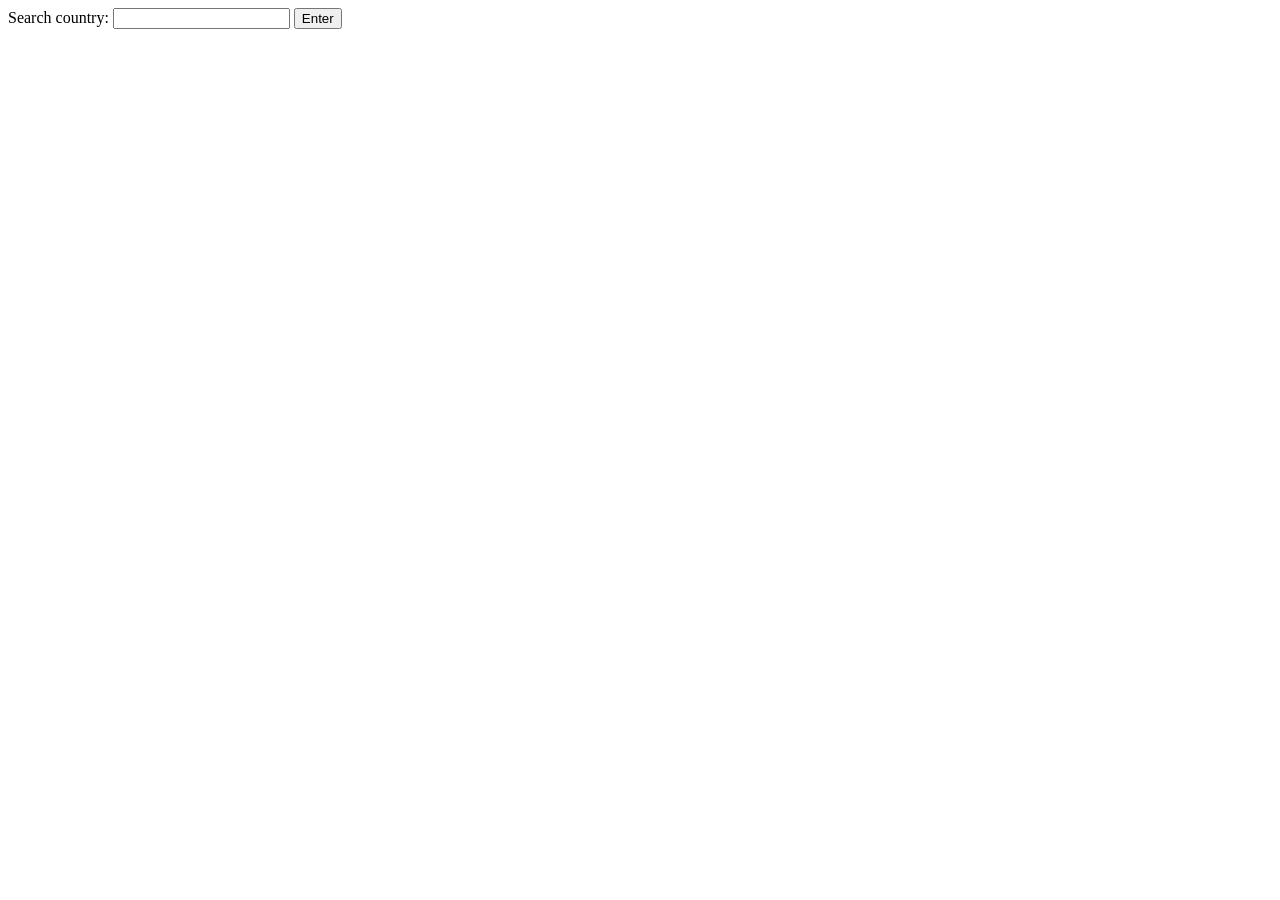
==== src/template.html @ 6e6b4f7b "add working search UI" ====
<!doctype html>
<html lang="en">
  <head>
    <meta charset="UTF-8" />
    <meta name="viewport" content="width=device-width, initial-scale=1.0" />
    <title>Document</title>
  </head>
  <body>
    <form id="search-form">
      <label for="search-input">Search country:</label>
      <input type="search" id="search-input" name="search-input" />
      <button type="submit" id="search-button">Enter</button>
    </form>
  </body>
</html>
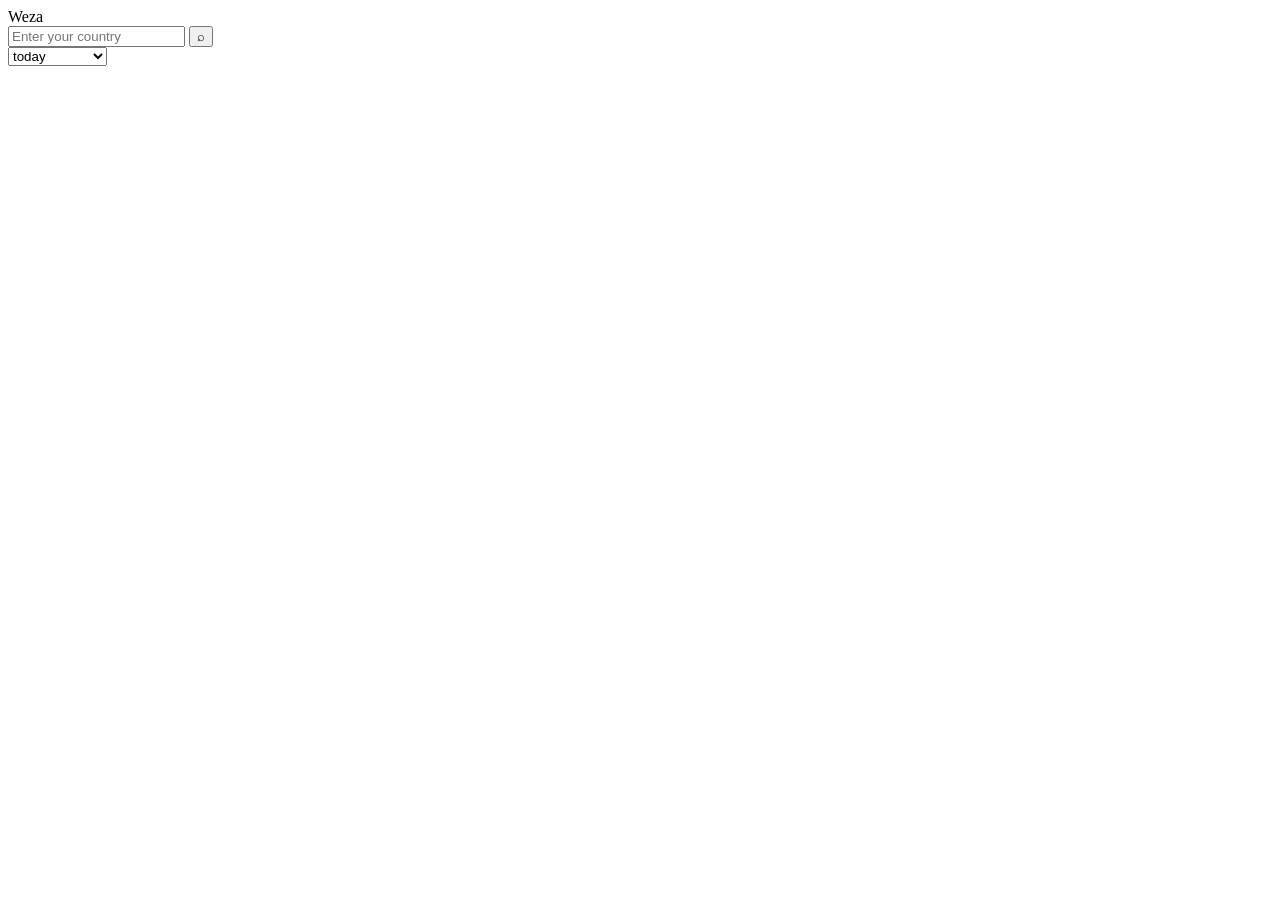
==== commit 30ef8467: "add day retrieving function, draft rendering functionality per day" ====
--- a/src/template.html
+++ b/src/template.html
@@ -4,12 +4,37 @@
     <meta charset="UTF-8" />
     <meta name="viewport" content="width=device-width, initial-scale=1.0" />
     <title>Document</title>
+    <link rel="preconnect" href="https://fonts.googleapis.com" />
+    <link rel="preconnect" href="https://fonts.gstatic.com" crossorigin />
+    <link
+      href="https://fonts.googleapis.com/css2?family=Source+Code+Pro:ital,wght@0,200..900;1,200..900&display=swap"
+      rel="stylesheet"
+    />
   </head>
   <body>
-    <form id="search-form">
-      <label for="search-input">Search country:</label>
-      <input type="search" id="search-input" name="search-input" />
-      <button type="submit" id="search-button">Enter</button>
-    </form>
+    <div id="everything-container">
+      <div id="title-div">Weza</div>
+      <div id="search-div">
+        <form id="search-form">
+          <input
+            type="search"
+            id="search-input"
+            name="search-input"
+            placeholder="Enter your country"
+          />
+          <button type="submit" id="search-button">⌕</button>
+        </form>
+      </div>
+      <div id="dropdown-div">
+        <select id="day-select">
+          <option value="0" selected>today</option>
+          <option value="1">tomorrow</option>
+          <option value="2">in two days</option>
+          <option value="3">in three days</option>
+          <option value="4">in 4 days</option>
+        </select>
+      </div>
+      <div id="weather-div"></div>
+    </div>
   </body>
 </html>
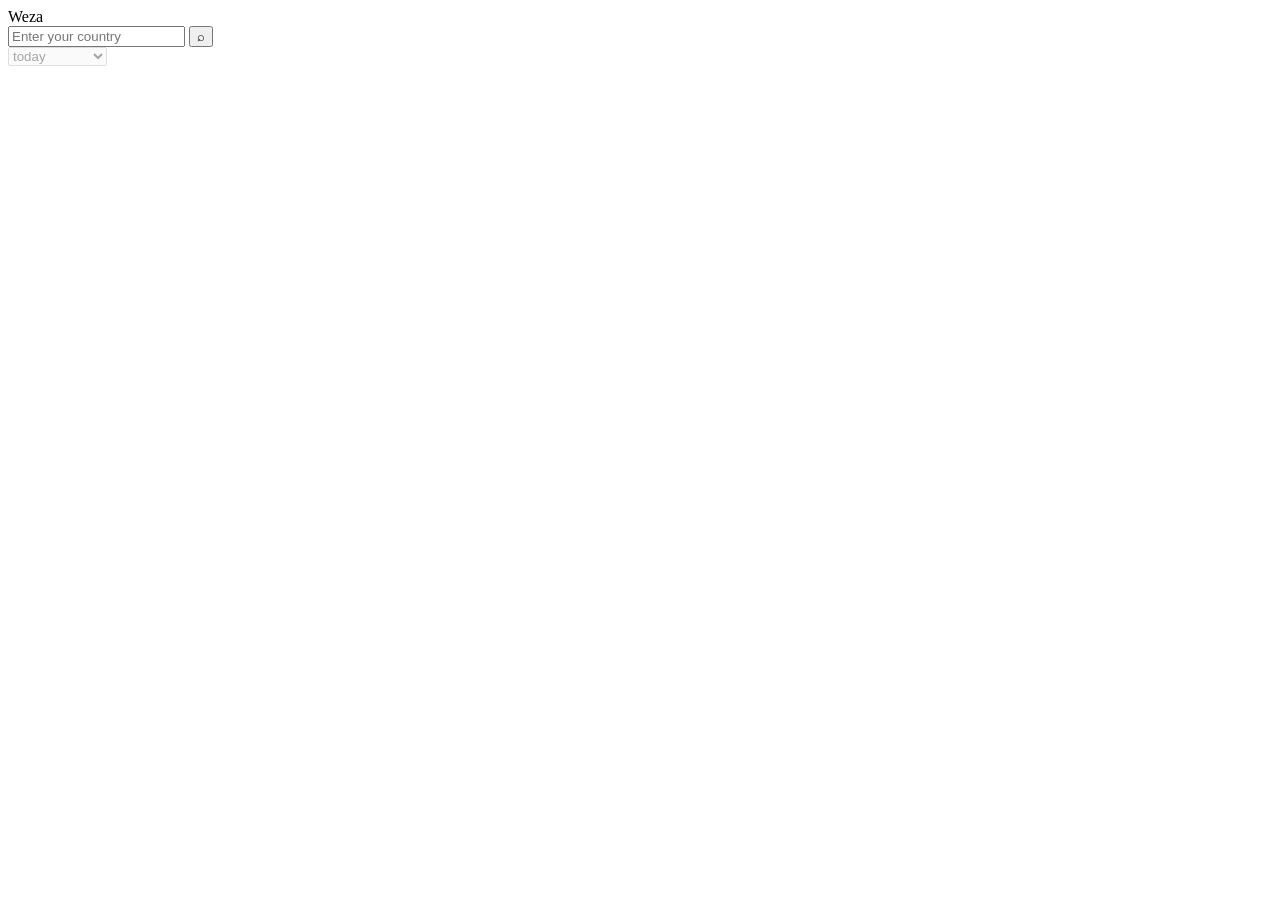
==== commit 39a790b6: "add error handling for non-existent location" ====
--- a/src/template.html
+++ b/src/template.html
@@ -15,7 +15,7 @@
     <div id="everything-container">
       <div id="title-div">Weza</div>
       <div id="search-div">
-        <form id="search-form">
+        <form id="search-form" autocomplete="off">
           <input
             type="search"
             id="search-input"
@@ -26,7 +26,7 @@
         </form>
       </div>
       <div id="dropdown-div">
-        <select id="day-select">
+        <select id="day-select" disabled>
           <option value="0" selected>today</option>
           <option value="1">tomorrow</option>
           <option value="2">in two days</option>
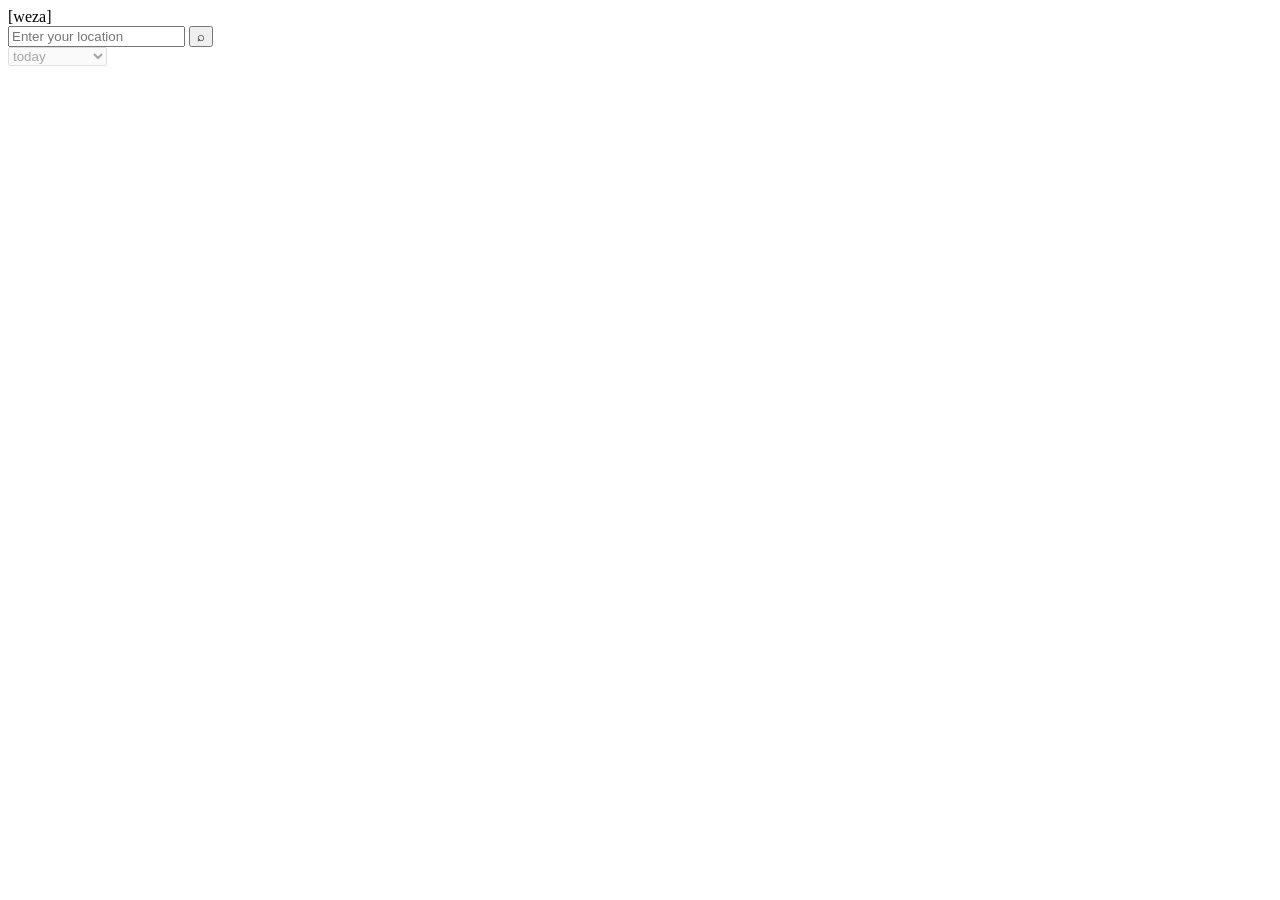
==== commit 5255f87c: "add functional unstyled today summary card" ====
--- a/src/template.html
+++ b/src/template.html
@@ -13,14 +13,14 @@
   </head>
   <body>
     <div id="everything-container">
-      <div id="title-div">Weza</div>
+      <div id="title-div">[weza]</div>
       <div id="search-div">
         <form id="search-form" autocomplete="off">
           <input
             type="search"
             id="search-input"
             name="search-input"
-            placeholder="Enter your country"
+            placeholder="Enter your location"
           />
           <button type="submit" id="search-button">⌕</button>
         </form>
@@ -31,9 +31,10 @@
           <option value="1">tomorrow</option>
           <option value="2">in two days</option>
           <option value="3">in three days</option>
-          <option value="4">in 4 days</option>
+          <option value="4">in four days</option>
         </select>
       </div>
+      <div id="today-div"></div>
       <div id="weather-div"></div>
     </div>
   </body>
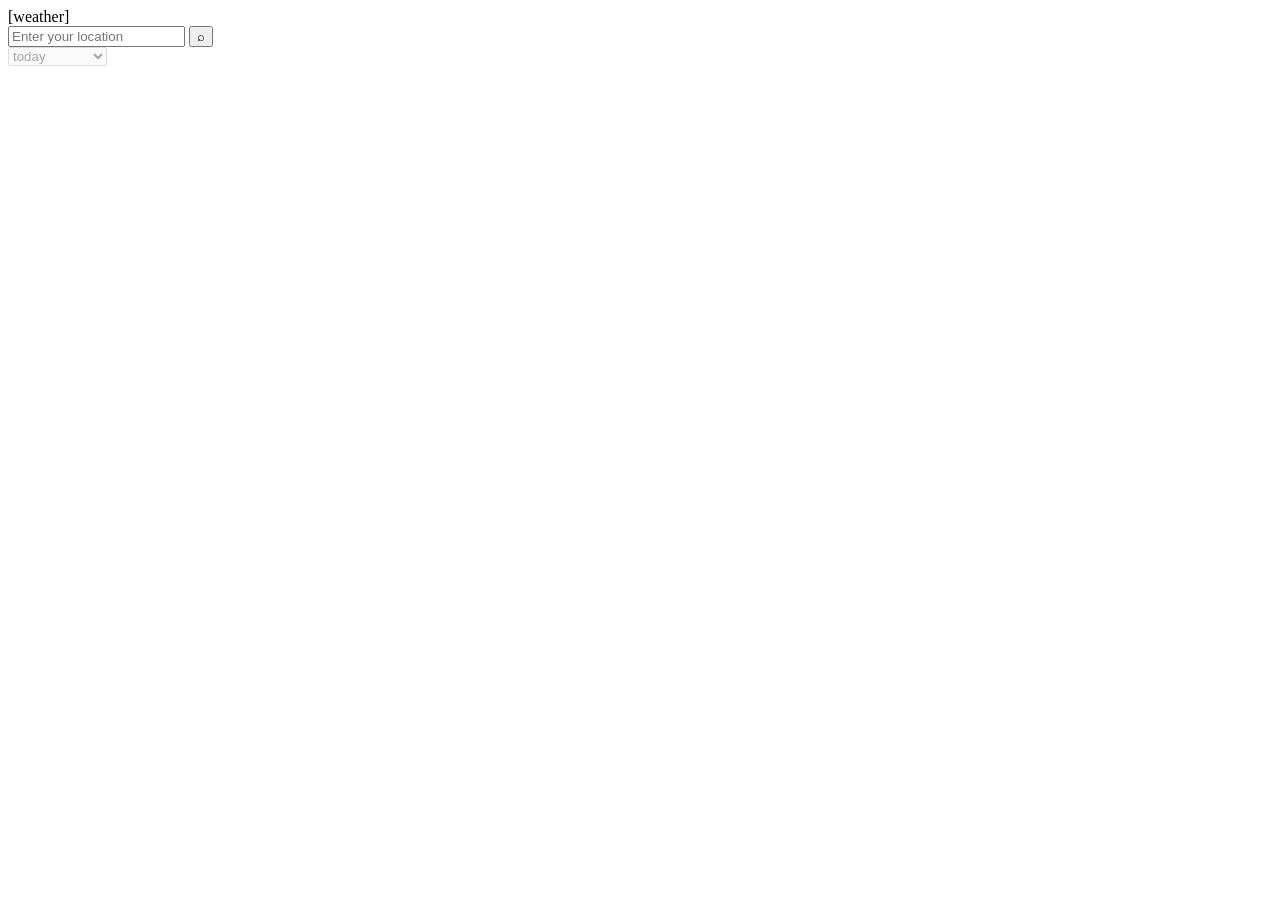
==== commit 04cbf5c2: "add working current-time highlighting functionality" ====
--- a/src/template.html
+++ b/src/template.html
@@ -3,7 +3,7 @@
   <head>
     <meta charset="UTF-8" />
     <meta name="viewport" content="width=device-width, initial-scale=1.0" />
-    <title>Document</title>
+    <title>Weather</title>
     <link rel="preconnect" href="https://fonts.googleapis.com" />
     <link rel="preconnect" href="https://fonts.gstatic.com" crossorigin />
     <link
@@ -13,7 +13,7 @@
   </head>
   <body>
     <div id="everything-container">
-      <div id="title-div">[weza]</div>
+      <div id="title-div">[weather]</div>
       <div id="search-div">
         <form id="search-form" autocomplete="off">
           <input
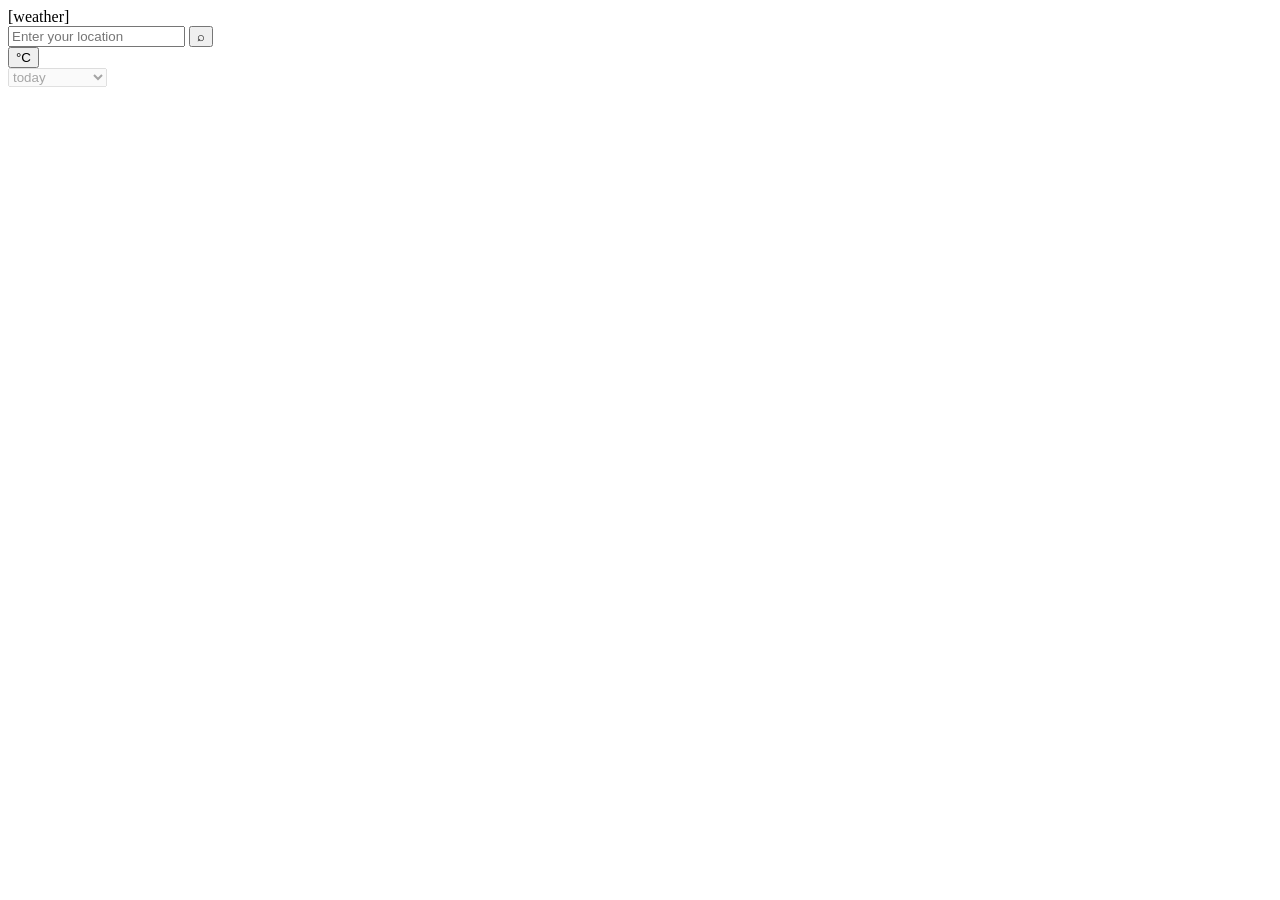
==== commit f643029f: "add temperature unit toggle button" ====
--- a/src/template.html
+++ b/src/template.html
@@ -22,8 +22,11 @@
             name="search-input"
             placeholder="Enter your location"
           />
-          <button type="submit" id="search-button">⌕</button>
+          <button type="submit" id="search-button" title="search">⌕</button>
         </form>
+        <button id="unit-toggle-button" title="toggle farenheight / celcius">
+          °C
+        </button>
       </div>
       <div id="dropdown-div">
         <select id="day-select" disabled>
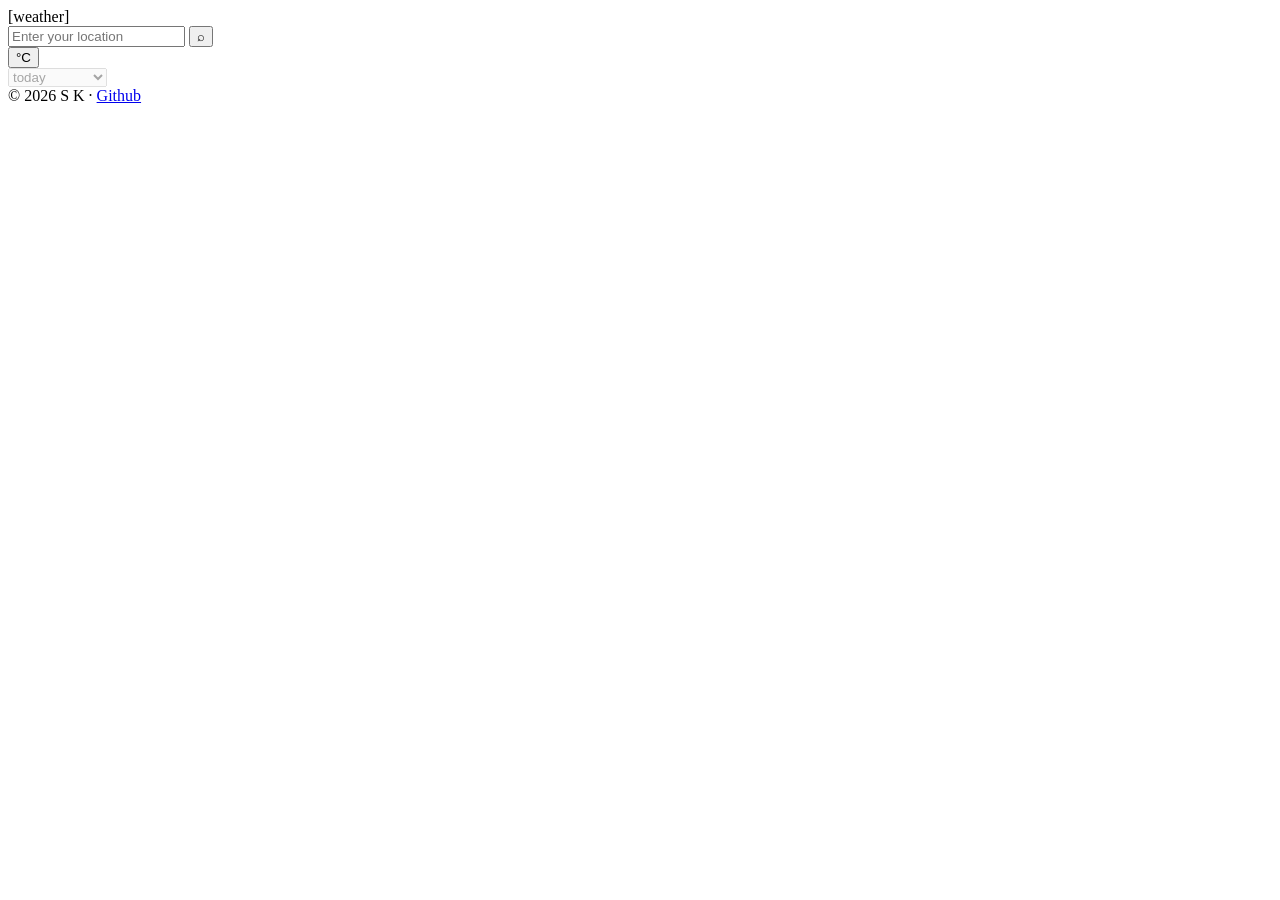
==== commit a8a1bf6e: "add footer" ====
--- a/src/template.html
+++ b/src/template.html
@@ -40,5 +40,11 @@
       <div id="today-div"></div>
       <div id="weather-div"></div>
     </div>
+    <footer id="footer">
+      © 2026 S K ·
+      <a target="_blank" href="https://github.com/starplatinumgit/wesa-reporto"
+        >Github</a
+      >
+    </footer>
   </body>
 </html>
